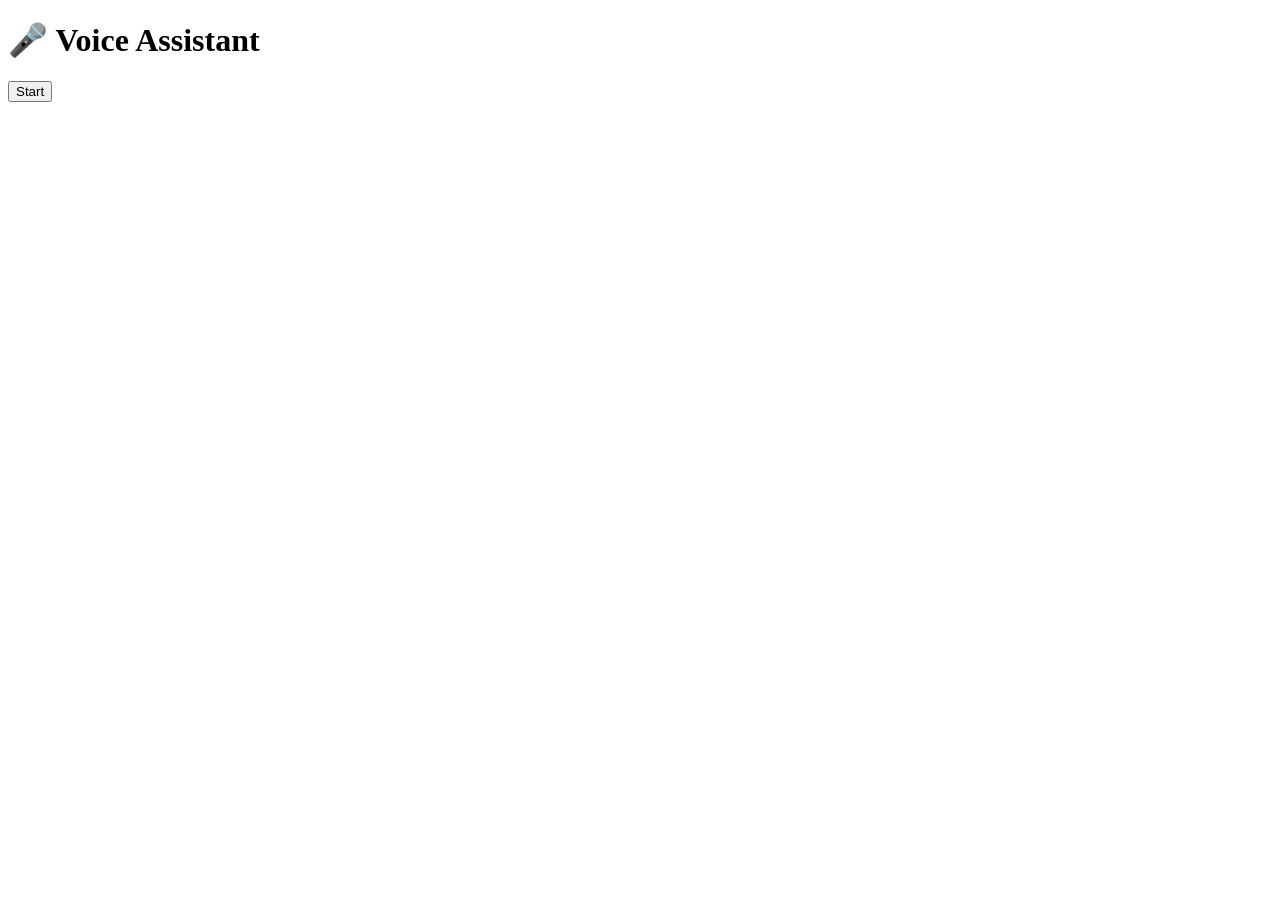
==== frontend /index.html @ 8e2bfdcb "Create index.html add index file" ====
<!DOCTYPE html>
<html>
<head>
    <title>Voice Assistant</title>
    <link rel="stylesheet" href="style.css">
</head>
<body>
    <h1>🎤 Voice Assistant</h1>
    <button onclick="startListening()">Start</button>
    <p id="output"></p>

    <script src="script.js"></script>
</body>
</html>
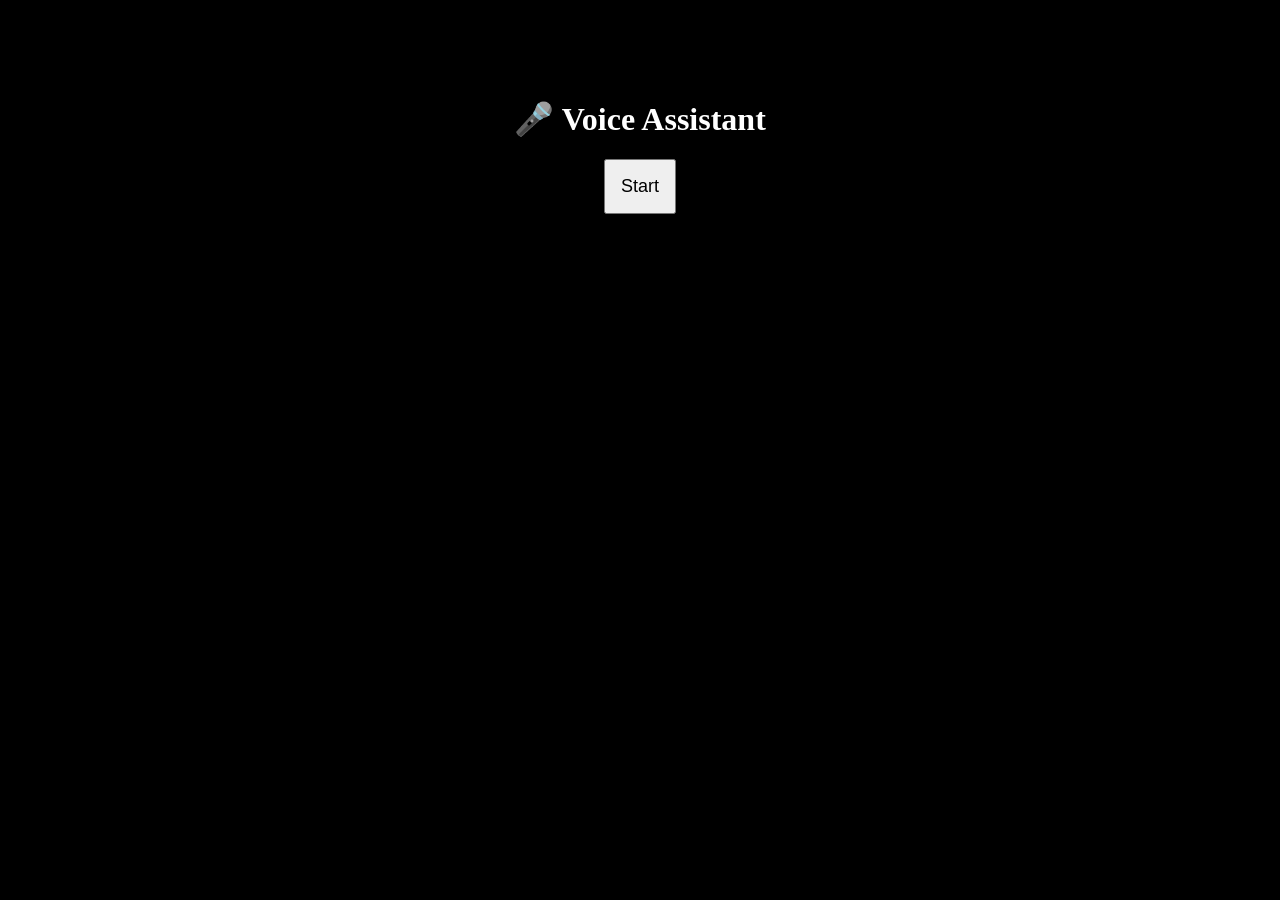
==== commit 1946422c: "Update index.html add index.html" ====
--- a/frontend /index.html
+++ b/frontend /index.html
@@ -2,6 +2,7 @@
 <html>
 <head>
     <title>Voice Assistant</title>
+    <link rel="stylesheet" href="style.css">
     <link rel="stylesheet" href="style.css">
 </head>
 <body>
--- a/frontend /style.css
+++ b/frontend /style.css
@@ -0,0 +1,10 @@
+body {
+    background: black;
+    color: white;
+    text-align: center;
+    margin-top: 100px;
+}
+button {
+    padding: 15px;
+    font-size: 18px;
+}
--- a/frontend /style.css
+++ b/frontend /style.css
@@ -0,0 +1,10 @@
+body {
+    background: black;
+    color: white;
+    text-align: center;
+    margin-top: 100px;
+}
+button {
+    padding: 15px;
+    font-size: 18px;
+}
